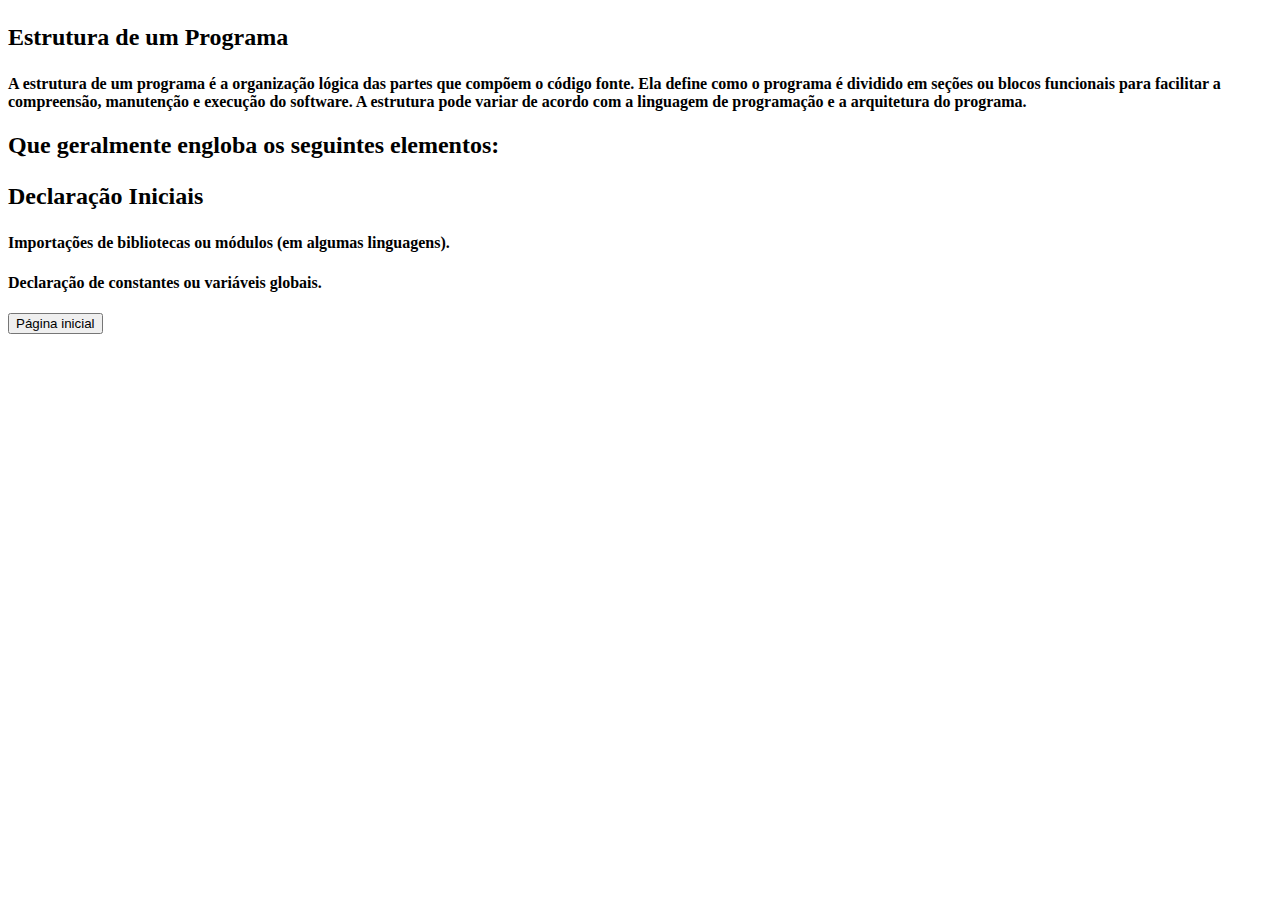
==== estrutura de um Programa.html @ c502da51 "atulização" ====
<!DOCTYPE html>
<html lang="en">
<head>
    <meta charset="UTF-8">
    <meta name="viewport" content="width=device-width, initial-scale=1.0">
    <title>Document</title>
</head>
<body>
    <section>
        <h2><p>Estrutura de um  Programa</p></h2>
        <h4><li>A estrutura de um programa é a organização lógica das partes que compõem o código fonte. Ela define como o programa é dividido em seções ou blocos funcionais para facilitar a compreensão, manutenção e execução do software. A estrutura pode variar de acordo com a linguagem de programação e a arquitetura do programa.</li></h4>
    </section>

    <h2>Que geralmente engloba os seguintes elementos:</h2>

    <section>
        <h2><p>Declaração Iniciais</p></h2>
        <h4><p><li>Importações de bibliotecas ou módulos (em algumas linguagens).</li></p></h4>
        <h4><p><li>Declaração de constantes ou variáveis globais.</li></p></h4>
    </section>


    <a href="index.html"><button>Página inicial</button></a>
</body>
</html>
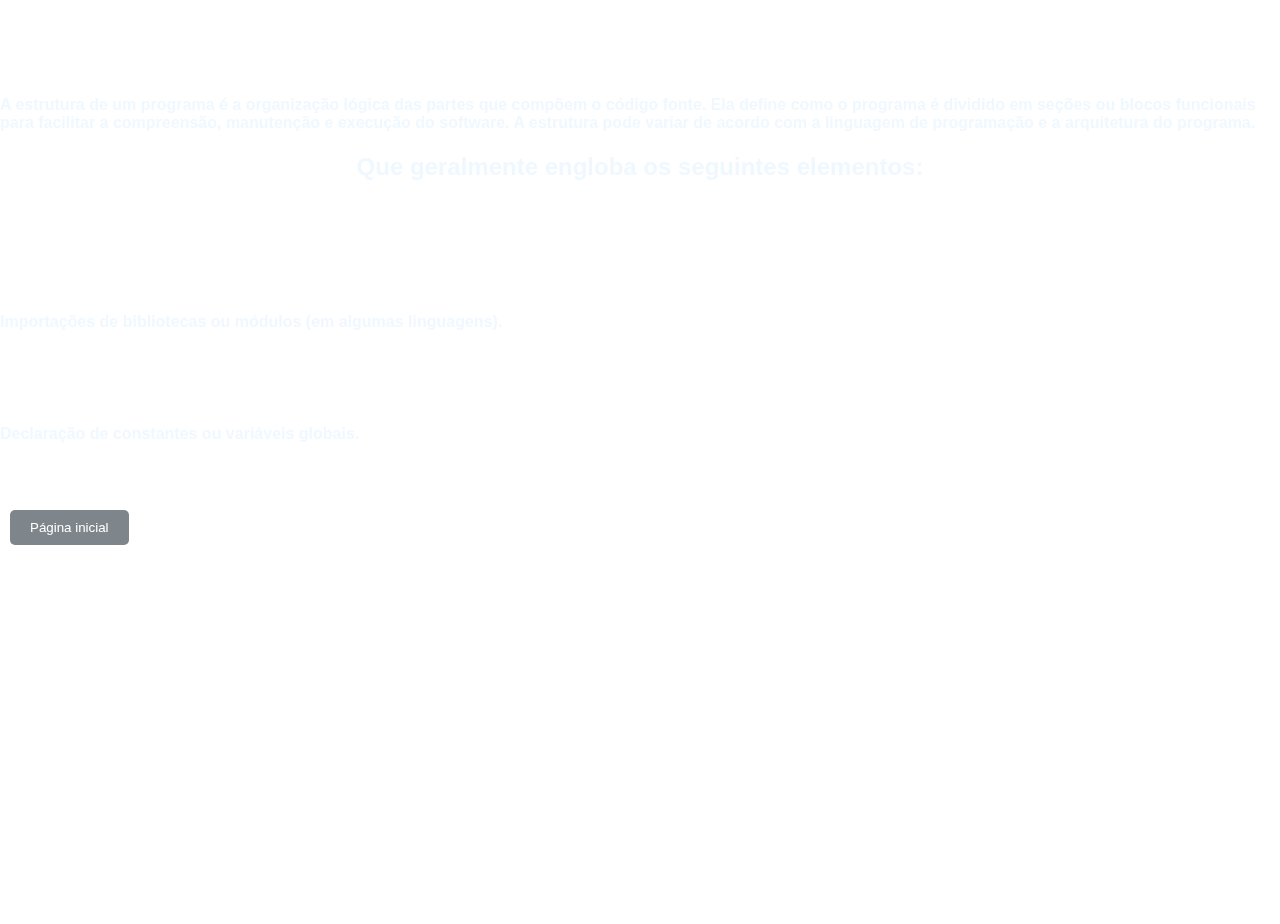
==== commit 15ab78cd: "atualização" ====
--- a/estrutura de um Programa.html
+++ b/estrutura de um Programa.html
@@ -4,16 +4,26 @@
     <meta charset="UTF-8">
     <meta name="viewport" content="width=device-width, initial-scale=1.0">
     <title>Document</title>
+    <link rel="stylesheet" href="style.css">
 </head>
-<body>
-    <section>
+<body style="color: aliceblue;"> 
+    <div class="video-background">
+     <div class="video-wrap">
+      <video autoplay muted loop id="video-bg">
+        <source src="network_-_12716 (1080p).mp4" type="video/mp4">
+        <!-- Inclua outras extensões do vídeo aqui para compatibilidade com diferentes navegadores -->
+        Seu navegador não suporta vídeos em HTML5.
+      </video>
+    </div>
+  </div>
+    <section style="color: aliceblue;">
         <h2><p>Estrutura de um  Programa</p></h2>
         <h4><li>A estrutura de um programa é a organização lógica das partes que compõem o código fonte. Ela define como o programa é dividido em seções ou blocos funcionais para facilitar a compreensão, manutenção e execução do software. A estrutura pode variar de acordo com a linguagem de programação e a arquitetura do programa.</li></h4>
     </section>
 
-    <h2>Que geralmente engloba os seguintes elementos:</h2>
+    <h2 style="color: aliceblue;">Que geralmente engloba os seguintes elementos:</h2>
 
-    <section>
+    <section style="color: aliceblue;">
         <h2><p>Declaração Iniciais</p></h2>
         <h4><p><li>Importações de bibliotecas ou módulos (em algumas linguagens).</li></p></h4>
         <h4><p><li>Declaração de constantes ou variáveis globais.</li></p></h4>
--- a/style.css
+++ b/style.css
@@ -0,0 +1,81 @@
+body, html {
+  height: 100%;
+  margin: 0;
+  font-family: Arial, sans-serif;
+}
+
+.video-background {
+  position: fixed;
+  top: 0;
+  right: 0;
+  bottom: 0;
+  left: 0;
+  overflow: hidden;
+  z-index: -1;
+}
+
+.video-wrap {
+  position: absolute;
+  top: 50%;
+  left: 50%;
+  width: 100%;
+  height: 100%;
+  transform: translate(-50%, -50%);
+}
+
+#video-bg {
+  width: 100%;
+  height: 100%;
+  object-fit: cover;
+}
+
+.content {
+  text-align: center;
+  position: relative;
+  z-index: 1;
+  color: #fff;
+  padding: 20px;
+}
+
+
+/* Estilo para o título h2 */
+h2 {
+  color: #fff;
+  text-align: center;
+}
+
+/* Estilo para os parágrafos */
+p {
+  color: #fff;
+  text-align: justify;
+  padding: 10px;
+}
+
+/* Estilo para os botões */
+button {
+  background-color: #7e858b; /* Cor de fundo do botão */
+  color: #fff; /* Cor do texto do botão */
+  border: none;
+  padding: 10px 20px;
+  margin: 10px;
+  border-radius: 5px;
+  cursor: pointer;
+  transition: background-color 0.3s ease; /* Transição suave ao passar o mouse */
+}
+
+button:hover {
+  background-color: #0056b3; /* Mudança de cor ao passar o mouse */
+}
+
+/* Estilo para os links */
+a {
+  text-decoration: none;
+  color: #fff;
+}
+
+/* Estilo para o span */
+span {
+  color: #ff0000; /* Cor vermelha */
+}
+
+/* Estilo para a classe .video-background */
